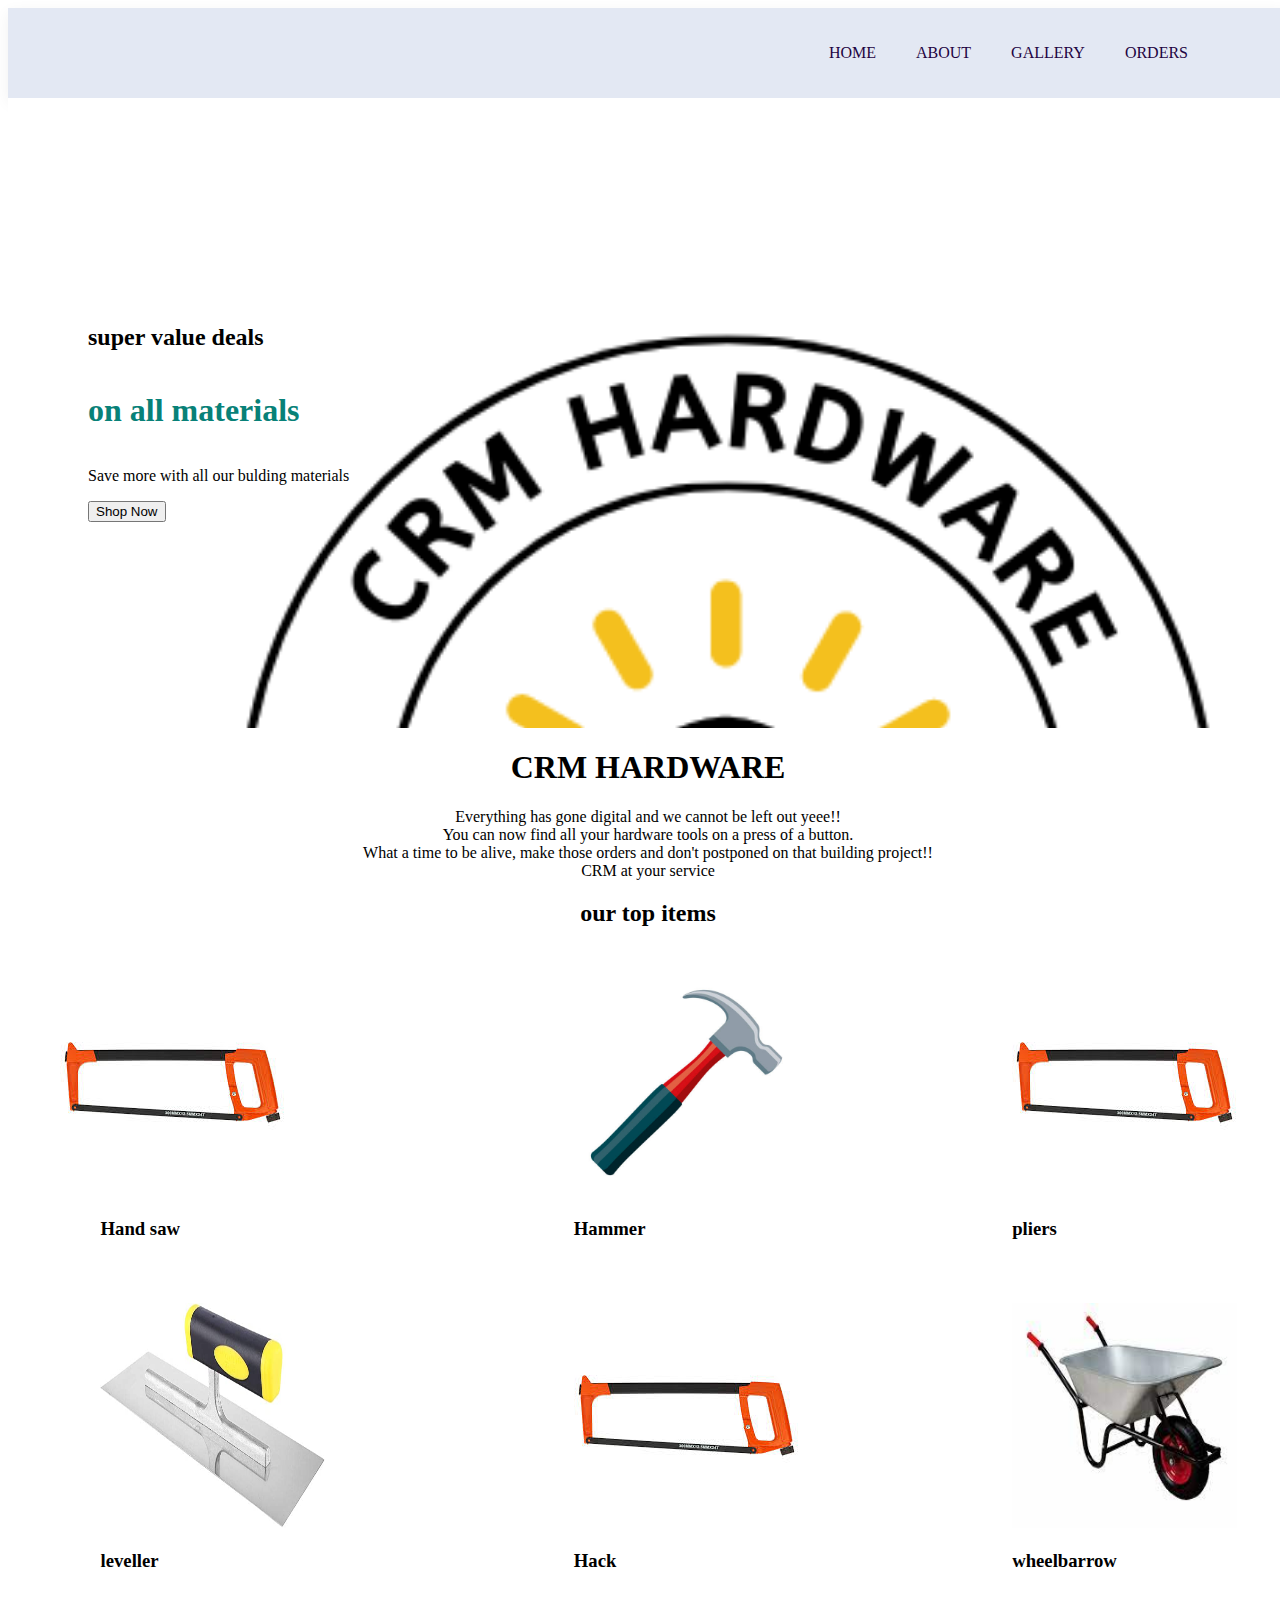
==== index.html @ 1f68024e "fix" ====
<!DOCTYPE html>
<html lang="en">
  <head>
    <title>CRM Online Hardware</title>
    <meta charset="UTF-8">
    <meta http-equiv="X-UA-Compatible" content="IE=edge">
    <meta name="viewport" content="width=device-width, initial-scale=1.0">
    <link rel="stylesheet" href="styles.css">
    <link rel="icon" type="image/x-icon" href="images/favicon.jpeg">
  </head>
  <body>
    <header class="header">
      <section>
        <a href="#"><img src="" class="logo" alt=""></a>
      </section>
      <nav class="navbar">
        <ul>
          <li>
            <a class="active" href="#home">HOME</a>
          </li>
          <li>
            <a href="#about">ABOUT</a>
          </li>
          <li>
            <a href="#gallery">GALLERY</a>
          </li>
          <li>
            <a href="#order">ORDERS</a>
          </li>
        </ul>
      </nav>
      </header>
      <section class="offer-display">
        <h2>super value deals</h2>
        <h1>on all materials</h1>
        <p>Save more with all our bulding materials</p>
        <button>Shop Now</button>
      </section>
    <h1 class="hard">CRM HARDWARE</h1>
	  <p class="para">
	  Everything has gone digital and we cannot be left out yeee!!<br>
	  You can now find all your hardware tools on a press of a button.<br>
	  What a time to be alive, make those orders and don't postponed on that building project!!<br>
	  CRM at your service<br>
	  </p>

    <section class="items">
      <h2>our top <span>items</span></h2>

        <div class="gallery-content">
          <div class="g-card--1">
            <img src="images/hack.jpeg" alt="Net Error"width="225" height="225" />
            <h3>Hand saw</h3>
          </div>     
          
          <div class="g-card--2">
            <img src="images/main2.jpg" alt="Net Error" width="225" height="225"/>
            <h3>Hammer</h3>
          </div>

         
          <div class="g-card--3">
            <img src="images/hack.jpeg" alt="Net Error" width="225" height="225"/>
            <h3>pliers</h3>
          </div>

          <div class="g-card--4">
            <img src="images/main4.jpg" alt="Net Error" width="225" height="225"/>
            <h3>leveller</h3>
          </div>

          
          <div class="g-card--5">
            <img src="images/hack.jpeg" alt="Net Error" width="225" height="225"/>
            <h3>Hack</h3>
          </div>

          
          <div class="g-card--6">
            <img src="images/main6.jpeg" alt="Net Error" width="225" height="225"/>
            <h3>wheelbarrow</h3>
	        </div>
        </div>
    </section>
  
  </body>

      </html>
---- styles.css ----
body {
	background-color: #fff;
	color: black;
	width: 100%;
} 
   /* nav ul { 
	list-style-type: none;
	margin: 0;
	padding: 0;
	overflow: hidden;
	background-color: rgb(244, 244, 249);

}  */

/* li {
	float: left;
}

li a {
	display: block;
	color: black;
	text-align: center;
	padding: 14px 16px;
	text-decoration: none;
} */

/* li a:hover{
	background-color: powderblue;
}*/
body p.para{
	font-family: "Times New Roman", Times, serif;
	font-size: 16px;
	text-align: center;
	justify-content: center;
}

body h1.hard{
	text-align: center;
}
body h2{
        text-align: center;
}


/*h1{
	text-align: center;
} */

.header{
	display: flex;
	align-items: center;
	justify-content: space-between;
	padding: 20px 80px;
	background: #e3e8f3;
	box-shadow: 0 5px 15px rgb(0, 0, 0, 0.06);
}

.navbar ul{
	display: flex;
	align-items: center;
	justify-content: center;
}
.navbar li{
	list-style: none;
	padding: 0 20px;
}

.navbar li a{
	text-decoration: none;
	font-size: 16px;
	font-weight: 600px;
	color: #1e0442;
	transition: 0.3s ease;

}
.navbar li a:hover,
.navbar li a:active{
	color: #088178;
}

.offer-display{
	background-image: url("images/crm.png");
	height: 70vh;
	width: 100%;
	background-size: cover;
	background-position: 25px right 0;
	padding: 0 80px;
	display: flex;
	flex-direction: column;
	align-items: flex-start;
	justify-content: center;
}

.offer-display h1{
	color: #088178;
}
.gallery-content {
    display: grid;
    grid-template-columns: repeat(3, 1fr);
    grid-template-rows: repeat(2, 10vw);
    /*grid-gap: 30px;*/
    place-items: center;
 }   
.g-card--1 {
  grid-column-start: 1;
  grid-column-end: 4;
  grid-row-start: 1;
  grid-row-end: 3;
  /*padding-right: 500px;*/
  /*padding-top: 80px;*/
  /*border-radius: 30px;*/

  /** Alternative Syntax **/
  /* grid-column: 1 / span 2;  */
  /* grid-row: 1 / span 2; */
}

.g-card--1 img{
	padding-right: 1000px;
	padding-top: 80px;
	padding-left: 50px;
}

.g-card--1 h3{
	text-align-last: auto;
	text-align: start;
	padding-left: 90px;
}


.g-card--2 {
  grid-column-start: 2;
  grid-column-end: 4;
  grid-row-start: 1;
  grid-row-end: 3;
  /*padding-top: 80px;*/

  /** Alternative Syntax **/
  /* grid-column: 3 / span 2;  */
  /* grid-row: 1 / span 2; */
}
.g-card--2 {
	padding-right: 350px;
	padding-top: 80px;
}

.g-card--3 {
  grid-column-start: 3;
  grid-column-end: 5;
  grid-row-start: 1;
  grid-row-end: 3;
  /*padding-right: 500px;*/
  /*padding-top: 80px;*/
  /*border-radius: 30px;*/
  /*padding-top: 80px;*/

  /** Alternative Syntax **/
  /* grid-column: 5 / span 4;
  grid-row: 1 / span 5; */
}

.g-card--3{
	padding-left: 100px;
	padding-top: 80px;
}


.g-card--4 {
  grid-column-start: 1;
  grid-column-end: 4;
  grid-row-start: 6;
  grid-row-end: 8;
  /*padding-top: 80px;*/

  /** Alternative Syntax **/
  /* grid-column: 1 / span 4;  */
  /* grid-row: 3 / span 3; */
}

.g-card--4 {
	padding-right: 900px;
	padding-top: 100px;
	padding-left: 30px;
}

.g-card--5 {
  grid-column-start: 2;
  grid-column-end: 4;
  grid-row-start: 6;
  grid-row-end: 8;
  /*padding-right: 500px;*/
  /*padding-top: 80px;*/
  /*border-radius: 30px;*/

  /** Alternative Syntax **/
  /* grid-column: 1 / span 4; */
  /* grid-row: 6 / span 3; */
}

.g-card--5{
	padding-right: 350px;
	padding-top: 100px;

}

.g-card--6 {
  grid-column-start: 3;
  grid-column-end: 5;
  grid-row-start: 6;
  grid-row-end: 8;
  /*padding-top: 80px;*/
}

.g-card--6{
	padding-top: 100px;
	padding-left: 100px;
}
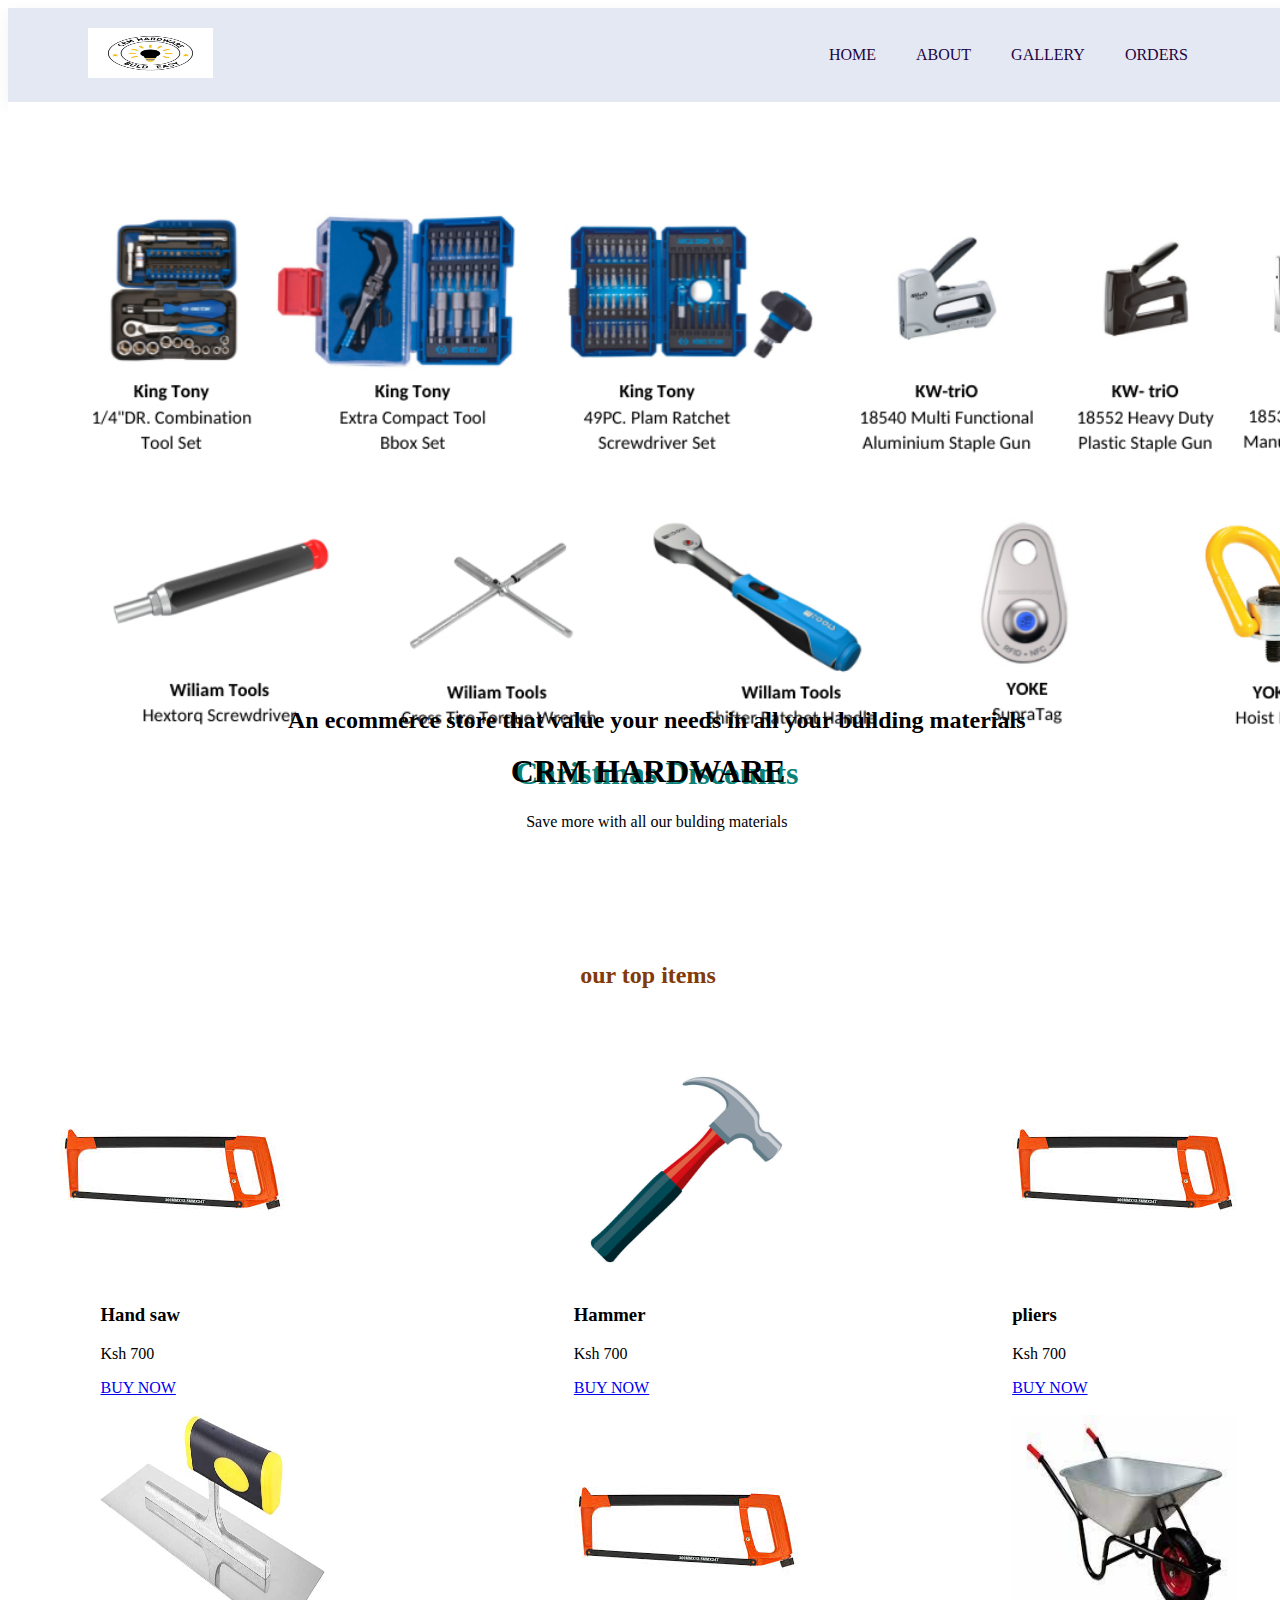
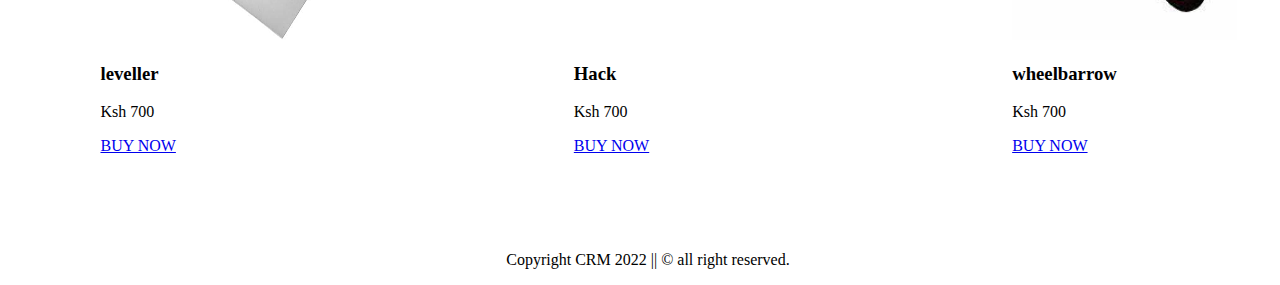
==== commit 311259a8: "fix" ====
--- a/index.html
+++ b/index.html
@@ -11,7 +11,7 @@
   <body>
     <header class="header">
       <section>
-        <a href="#"><img src="" class="logo" alt=""></a>
+        <a href="#"><img src="images/crm.png" class="logo" width="125px" height="50px"  alt=""></a>
       </section>
       <nav class="navbar">
         <ul>
@@ -31,19 +31,15 @@
       </nav>
       </header>
       <section class="offer-display">
-        <h2>super value deals</h2>
-        <h1>on all materials</h1>
-        <p>Save more with all our bulding materials</p>
-        <button>Shop Now</button>
+        <div class="offers">
+          <h2>An ecommerce store that value your needs in all your building materials</h2>
+          <h1>Christmas Discounts</h1>
+          <p>Save more with all our bulding materials</p>
+          
+        </div>
       </section>
     <h1 class="hard">CRM HARDWARE</h1>
-	  <p class="para">
-	  Everything has gone digital and we cannot be left out yeee!!<br>
-	  You can now find all your hardware tools on a press of a button.<br>
-	  What a time to be alive, make those orders and don't postponed on that building project!!<br>
-	  CRM at your service<br>
-	  </p>
-
+	  
     <section class="items">
       <h2>our top <span>items</span></h2>
 
@@ -51,37 +47,54 @@
           <div class="g-card--1">
             <img src="images/hack.jpeg" alt="Net Error"width="225" height="225" />
             <h3>Hand saw</h3>
+            <p>Ksh 700</p>
+            <a href="#" classs="btn">BUY NOW</a>
           </div>     
           
           <div class="g-card--2">
             <img src="images/main2.jpg" alt="Net Error" width="225" height="225"/>
             <h3>Hammer</h3>
+            <p>Ksh 700</p>
+            <a href="#" classs="btn">BUY NOW</a>
           </div>
 
          
           <div class="g-card--3">
             <img src="images/hack.jpeg" alt="Net Error" width="225" height="225"/>
             <h3>pliers</h3>
+            <p>Ksh 700</p>
+            <a href="#" classs="btn">BUY NOW</a>
           </div>
 
           <div class="g-card--4">
             <img src="images/main4.jpg" alt="Net Error" width="225" height="225"/>
             <h3>leveller</h3>
+            <p>Ksh 700</p>
+            <a href="#" classs="btn">BUY NOW</a>
           </div>
 
           
           <div class="g-card--5">
             <img src="images/hack.jpeg" alt="Net Error" width="225" height="225"/>
             <h3>Hack</h3>
+            <p>Ksh 700</p>
+            <a href="#" classs="btn">BUY NOW</a>
           </div>
 
           
           <div class="g-card--6">
             <img src="images/main6.jpeg" alt="Net Error" width="225" height="225"/>
             <h3>wheelbarrow</h3>
+            <p>Ksh 700</p>
+            <a href="#" classs="btn">BUY NOW</a>
 	        </div>
         </div>
     </section>
+    <footer>
+      <div class="foot">
+          <p>Copyright  CRM 2022 || &copy all right reserved.</p>
+      </div>
+     </footer>
   
   </body>
 
--- a/styles.css
+++ b/styles.css
@@ -1,4 +1,4 @@
- body {
+body {
 	background-color: #fff;
 	color: black;
 	width: 100%;
@@ -9,13 +9,11 @@
 	padding: 0;
 	overflow: hidden;
 	background-color: rgb(244, 244, 249);
-
 }  */
 
 /* li {
 	float: left;
 }
-
 li a {
 	display: block;
 	color: black;
@@ -27,12 +25,6 @@
 /* li a:hover{
 	background-color: powderblue;
 }*/
-body p.para{
-	font-family: "Times New Roman", Times, serif;
-	font-size: 16px;
-	text-align: center;
-	justify-content: center;
-}
 
 body h1.hard{
 	text-align: center;
@@ -79,7 +71,7 @@
 }
 
 .offer-display{
-	background-image: url("images/crm.png");
+	background-image: url("images/cover-sized.jpg");
 	height: 70vh;
 	width: 100%;
 	background-size: cover;
@@ -100,6 +92,7 @@
     grid-template-rows: repeat(2, 10vw);
     /*grid-gap: 30px;*/
     place-items: center;
+	padding-top: 50px;
  }   
 .g-card--1 {
   grid-column-start: 1;
@@ -214,4 +207,36 @@
 .g-card--6{
 	padding-top: 100px;
 	padding-left: 100px;
+}
+
+.offers{
+	padding-top: 700px;
+	text-align: center;
+	justify-items: center;
+	justify-content: center;
+	padding-left: 200px;
+}
+
+.items h2{
+	padding-top: 150px;
+	text-align: center;
+	color: #813a08;
+}
+
+.foot p{
+	padding-top: 80px;
+	text-emphasis: bold;
+	text-align: center;
+}
+
+.g-card--1 p{
+	text-align-last: auto;
+	text-align: start;
+	padding-left: 90px;
+}
+
+.g-card--1 a{
+	text-align-last: auto;
+	text-align: start;
+	padding-left: 90px;
 }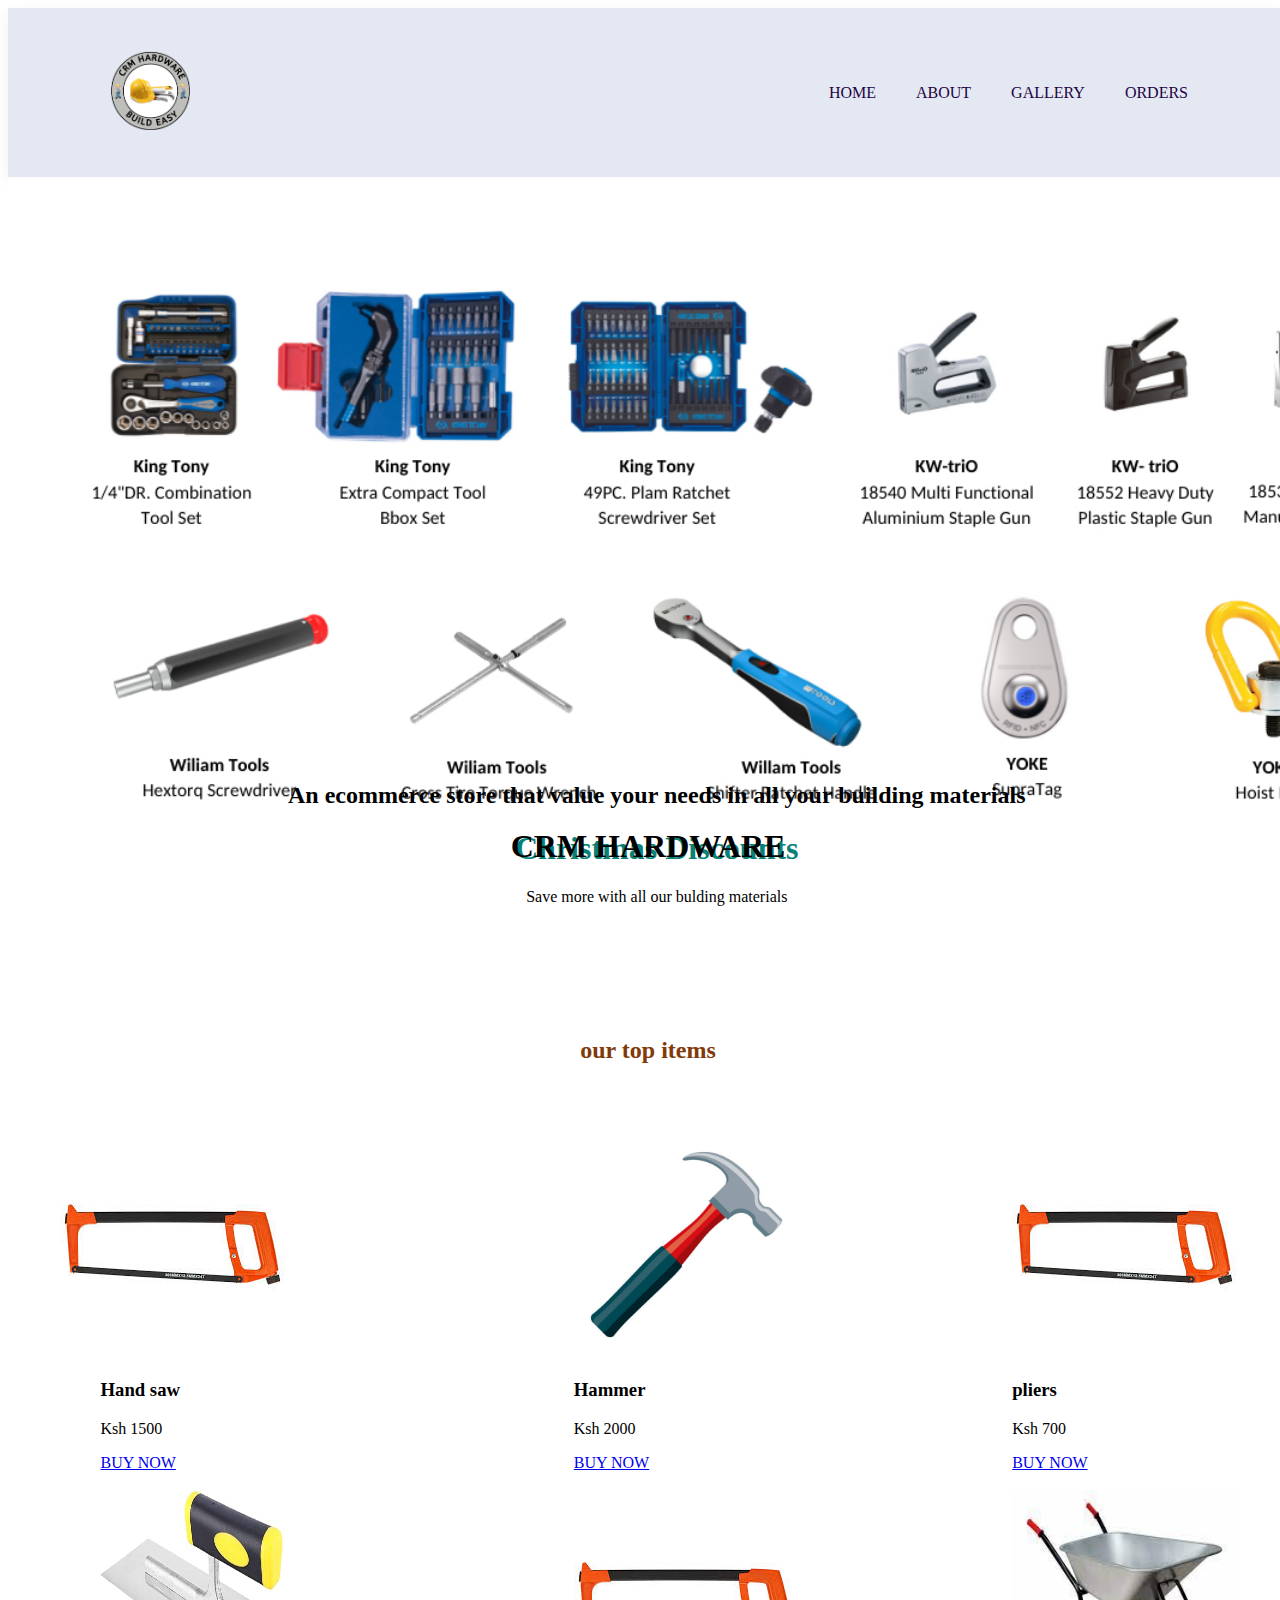
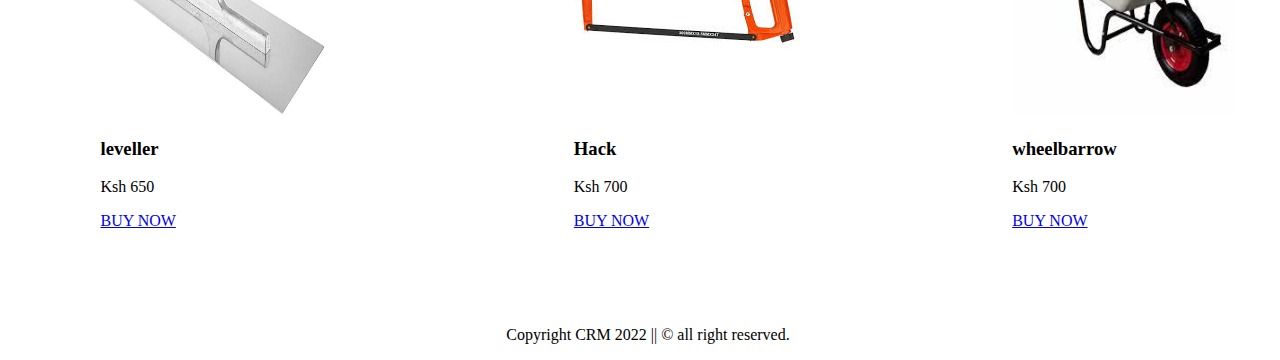
==== commit 6cb0384d: "bug fix" ====
--- a/index.html
+++ b/index.html
@@ -6,23 +6,24 @@
     <meta http-equiv="X-UA-Compatible" content="IE=edge">
     <meta name="viewport" content="width=device-width, initial-scale=1.0">
     <link rel="stylesheet" href="styles.css">
-    <link rel="icon" type="image/x-icon" href="images/favicon.jpeg">
+    <link rel="icon" type="image/x-icon" href="images/favicon.png" width="125px" height="125px">
+    <script src="Gallery.js"></script>
   </head>
   <body>
     <header class="header">
       <section>
-        <a href="#"><img src="images/crm.png" class="logo" width="125px" height="50px"  alt=""></a>
+        <a href="#"><img src="images/crm.png" class="logo" width="125px" height="125px"  alt=""></a>
       </section>
       <nav class="navbar">
         <ul>
           <li>
-            <a class="active" href="#home">HOME</a>
+            <a class="Active" href="#Home">HOME</a>
           </li>
           <li>
-            <a href="#about">ABOUT</a>
+	          <a class="about" href="About.html">ABOUT</a>
           </li>
           <li>
-            <a href="#gallery">GALLERY</a>
+            <a class = "gallery" href="Gallery.html">GALLERY</a>
           </li>
           <li>
             <a href="#order">ORDERS</a>
@@ -47,14 +48,14 @@
           <div class="g-card--1">
             <img src="images/hack.jpeg" alt="Net Error"width="225" height="225" />
             <h3>Hand saw</h3>
-            <p>Ksh 700</p>
+            <p>Ksh 1500</p>
             <a href="#" classs="btn">BUY NOW</a>
           </div>     
           
           <div class="g-card--2">
             <img src="images/main2.jpg" alt="Net Error" width="225" height="225"/>
             <h3>Hammer</h3>
-            <p>Ksh 700</p>
+            <p>Ksh 2000</p>
             <a href="#" classs="btn">BUY NOW</a>
           </div>
 
@@ -69,7 +70,7 @@
           <div class="g-card--4">
             <img src="images/main4.jpg" alt="Net Error" width="225" height="225"/>
             <h3>leveller</h3>
-            <p>Ksh 700</p>
+            <p>Ksh 650</p>
             <a href="#" classs="btn">BUY NOW</a>
           </div>
 
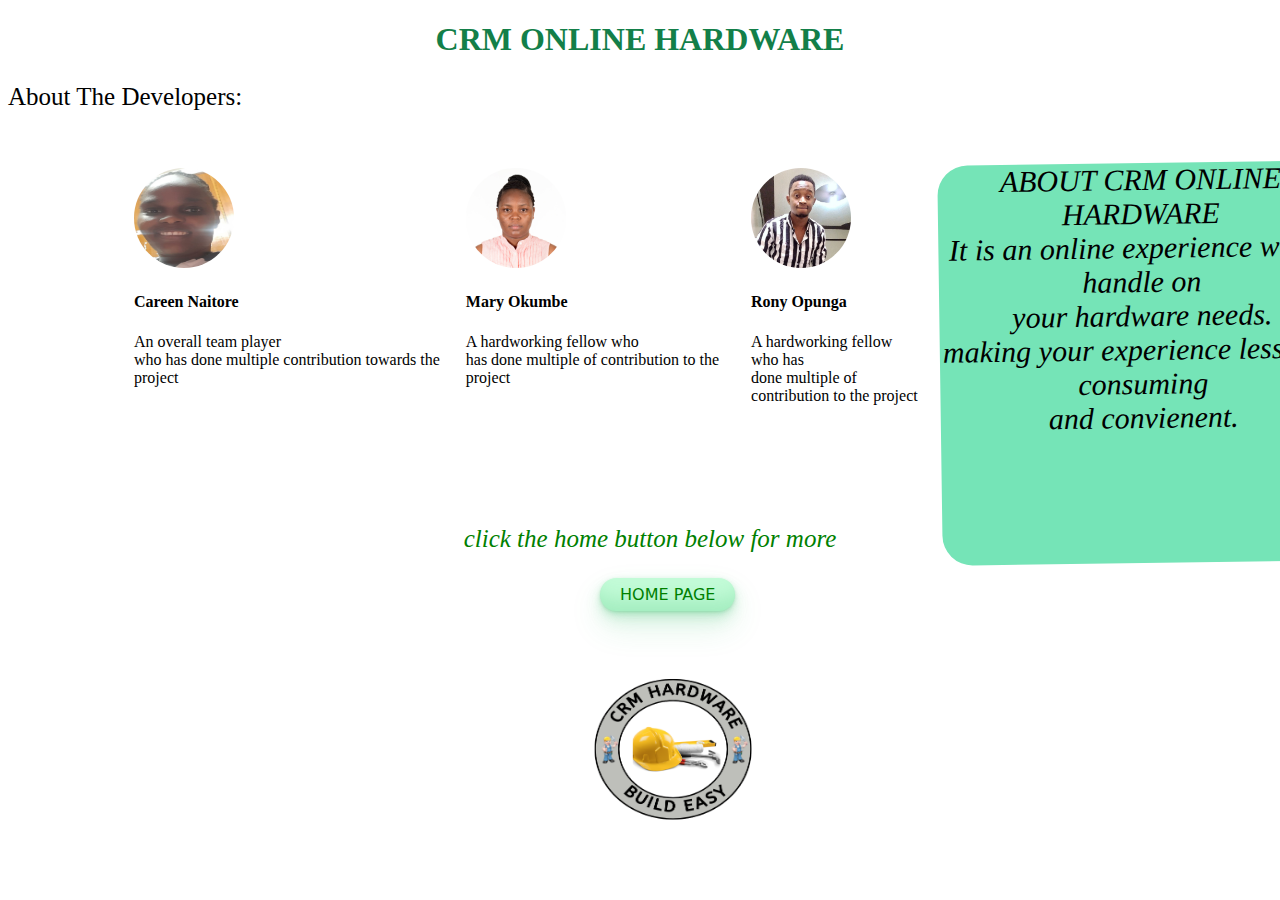
==== commit c9032d32: "correction on the about page" ====
--- a/index.html
+++ b/index.html
@@ -3,100 +3,55 @@
   <head>
     <title>CRM Online Hardware</title>
     <meta charset="UTF-8">
-    <meta http-equiv="X-UA-Compatible" content="IE=edge">
     <meta name="viewport" content="width=device-width, initial-scale=1.0">
-    <link rel="stylesheet" href="styles.css">
-    <link rel="icon" type="image/x-icon" href="images/favicon.png" width="125px" height="125px">
-    <script src="Gallery.js"></script>
+    <link rel="stylesheet" href="landing.css">
+    <link rel="icon" type="image/x-icon" href="images/favicon.png">
   </head>
   <body>
-    <header class="header">
-      <section>
-        <a href="#"><img src="images/crm.png" class="logo" width="125px" height="125px"  alt=""></a>
-      </section>
-      <nav class="navbar">
-        <ul>
-          <li>
-            <a class="Active" href="#Home">HOME</a>
-          </li>
-          <li>
-	          <a class="about" href="About.html">ABOUT</a>
-          </li>
-          <li>
-            <a class = "gallery" href="Gallery.html">GALLERY</a>
-          </li>
-          <li>
-            <a href="#order">ORDERS</a>
-          </li>
-        </ul>
-      </nav>
-      </header>
-      <section class="offer-display">
-        <div class="offers">
-          <h2>An ecommerce store that value your needs in all your building materials</h2>
-          <h1>Christmas Discounts</h1>
-          <p>Save more with all our bulding materials</p>
-          
-        </div>
-      </section>
-    <h1 class="hard">CRM HARDWARE</h1>
-	  
-    <section class="items">
-      <h2>our top <span>items</span></h2>
+	  <h1> CRM ONLINE HARDWARE </h1>
+	  <div class = "developers">
+		  <p>About The Developers:</p>
+	  </div>
 
-        <div class="gallery-content">
-          <div class="g-card--1">
-            <img src="images/hack.jpeg" alt="Net Error"width="225" height="225" />
-            <h3>Hand saw</h3>
-            <p>Ksh 1500</p>
-            <a href="#" classs="btn">BUY NOW</a>
-          </div>     
-          
-          <div class="g-card--2">
-            <img src="images/main2.jpg" alt="Net Error" width="225" height="225"/>
-            <h3>Hammer</h3>
-            <p>Ksh 2000</p>
-            <a href="#" classs="btn">BUY NOW</a>
-          </div>
+	    <section class="sec">
+		  <div class = "dev-1">
+			  <a href="#"><img src="images/careen.jpeg" width="100" height="100" class="careen" alt="careen"></a>
+			  <h4> Careen Naitore</h4>
+			  <p>An overall team player <br>who has done multiple contribution towards the project</p>
+		  </div>
 
-         
-          <div class="g-card--3">
-            <img src="images/hack.jpeg" alt="Net Error" width="225" height="225"/>
-            <h3>pliers</h3>
-            <p>Ksh 700</p>
-            <a href="#" classs="btn">BUY NOW</a>
-          </div>
+		  <div class = "dev-2">
+			  <a href="#"><img src="images/mary.jpg" width="100" height="100" class="mary" alt="mary"></a>
+			  <h4> Mary Okumbe</h4>
+			  <p>A hardworking fellow who <br>has done multiple of contribution to the project</p>
+	          </div>
 
-          <div class="g-card--4">
-            <img src="images/main4.jpg" alt="Net Error" width="225" height="225"/>
-            <h3>leveller</h3>
-            <p>Ksh 650</p>
-            <a href="#" classs="btn">BUY NOW</a>
-          </div>
-
-          
-          <div class="g-card--5">
-            <img src="images/hack.jpeg" alt="Net Error" width="225" height="225"/>
-            <h3>Hack</h3>
-            <p>Ksh 700</p>
-            <a href="#" classs="btn">BUY NOW</a>
-          </div>
-
-          
-          <div class="g-card--6">
-            <img src="images/main6.jpeg" alt="Net Error" width="225" height="225"/>
-            <h3>wheelbarrow</h3>
-            <p>Ksh 700</p>
-            <a href="#" classs="btn">BUY NOW</a>
-	        </div>
-        </div>
-    </section>
-    <footer>
-      <div class="foot">
-          <p>Copyright  CRM 2022 || &copy all right reserved.</p>
-      </div>
-     </footer>
-  
+		  <div class = "dev-3">
+			  <a href="#"><img src="images/ronny.jpeg" width="100" height="100" class="rony" alt="rony"></a>
+			  <h4> Rony Opunga</h4>
+			  <p>A hardworking fellow who has<br>done multiple of <br>contribution to the project</p>
+            </div>
+        </section> 
+			<div class="para-graph">
+				<p>ABOUT CRM ONLINE HARDWARE <br>
+				   It is an online experience with a handle on <br>
+				   your hardware needs.<br>
+				   making your  experience less time consuming <br>
+                                   and convienent.<br>
+				</p>
+			</div>    
+			    <div class="container">
+				     <p> click the home button below for more</p>
+					 <a href="home.html">
+						<button class="btn">
+						   HOME PAGE</button>
+						</a>
+			    </div>  
+				<div class="img-1">
+					<a href="#"><img src="images/crm.png" width="250" height="225" class="logo" alt=""></a>
+				</div>                
   </body>
 
-      </html>
+</html>
+
+
--- a/landing.css
+++ b/landing.css
@@ -0,0 +1,117 @@
+body{
+    background-color: #fff;
+}
+
+body h1{
+    text-align: center;
+    color: rgb(19, 127, 73);
+}
+
+.sec{
+    position: absolute;
+    width: 846px;
+    height: 376px;
+    left: 134px;
+    top: 168px;
+    display: flex;
+
+
+}
+
+.para-graph p{
+    text-align: center;
+    text-shadow: #75e4b7;
+    color: #000000;
+    font-weight: normal;
+    font-style: italic;
+    font-size: 30px;
+    position: absolute;
+    width: 405.98px;
+    height: 400px;
+    left: 940px;
+    top: 132.77px;
+
+    background: #75e4b7;
+    transform: rotate(-0.81deg);
+    border-radius: 30px;
+
+}
+.dev-1 a img{
+    border-radius: 60px;
+}
+.dev-2 a img{
+    border-radius: 60px;
+}
+
+.dev-3 a img{
+    border-radius: 60px;
+}
+
+.dev-1 p{
+    padding-right: 20px;
+}
+
+.dev-2 p{
+    padding-right: 20px;
+}
+
+.container {
+	height: 200px;
+    width: 500px;
+	position: absolute;
+	left: 400px;
+	top: 500px;
+}
+
+.btn {
+      background-color: #c2fbd7;
+      border-radius: 100px;
+      box-shadow: rgba(44, 187, 99, .2) 0 -25px 18px -14px inset,rgba(44, 187, 99, .15) 0 1px 2px,rgba(44, 187, 99, .15) 0 2px 4px,rgba(44, 187, 99, .15) 0 4px 8px,rgba(44, 187, 99, .15) 0 8px 16px,rgba(44, 187, 99, .15) 0 16px 32px;
+      color: green;
+      cursor: pointer;
+      display: inline-block;
+      font-family: CerebriSans-Regular,-apple-system,system-ui,Roboto,sans-serif;
+      padding: 7px 20px;
+      text-align: center;
+      text-decoration: none;
+      transition: all 250ms;
+      border: 0;
+      font-size: 16px;
+      user-select: none;
+      -webkit-user-select: none;
+      touch-action: manipulation;
+ }
+
+.container p{
+              font-family: "Times New Roman", Times, serif;
+	      font-style: italic;
+              font-size: 25px;
+              text-align: center;
+              justify-content: center;
+	      color: green;
+
+}
+
+.developers{  
+              font-family: "Times New Roman", Times, serif;
+              font-size: 25px;
+              color: black;
+}	   
+
+.container a{
+    justify-content: center;
+    padding-left: 200px;
+}
+
+.container img{
+   padding-right: 70px;
+}
+
+.dev-3 p{
+    padding-right: 60px;
+}
+
+.img-1 a img{
+    padding-top: 500px;
+    padding-left: 540px;
+}
